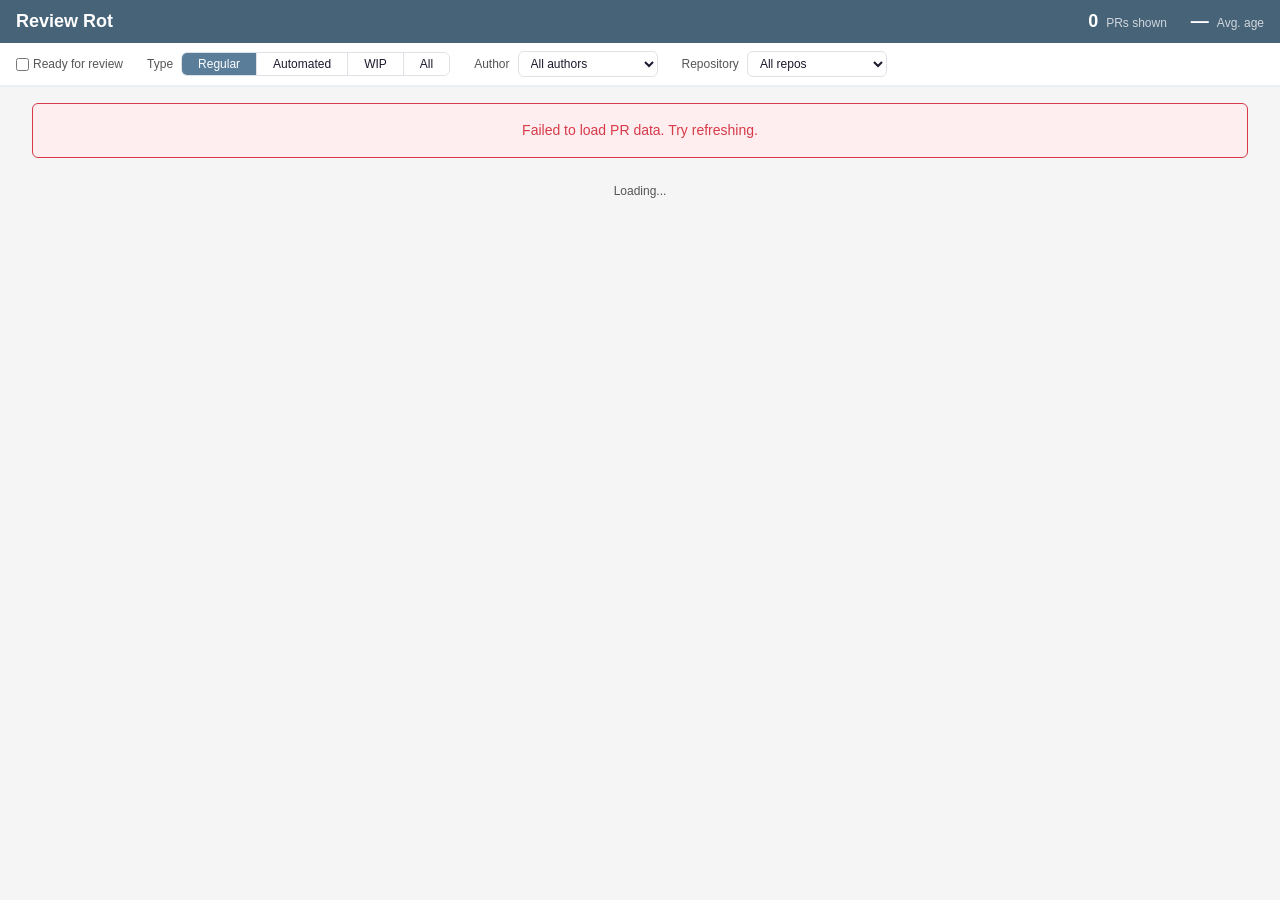
==== frontend/index.html @ d850e79e "Rewrite review-rot as a Go CLI with static frontend Replace the three-repo Python system with a sing" ====
<!DOCTYPE html>
<html lang="en">
<head>
    <meta charset="UTF-8">
    <meta name="viewport" content="width=device-width, initial-scale=1.0">
    <title id="page-title">Review Rot</title>
    <link rel="icon" id="favicon" href="data:,">
    <meta name="description" content="Dashboard showing open pull requests across monitored repositories">
    <link rel="stylesheet" href="css/style.css">
</head>
<body>
    <header class="header">
        <div class="header-row">
            <div class="header-title">
                <img id="header-logo" src="" alt="" class="header-logo" hidden>
                <h1 id="header-title">Review Rot</h1>
            </div>
            <div class="stats">
                <div class="stat">
                    <span class="stat-value" id="total-count">0</span>
                    <span class="stat-label">PRs shown</span>
                </div>
                <div class="stat">
                    <span class="stat-value" id="avg-age">—</span>
                    <span class="stat-label">Avg. age</span>
                </div>
            </div>
        </div>
    </header>

    <div class="filters">
        <div class="filter-group">
            <label class="toggle-label" title="Show only PRs that are not drafts, have passing CI, and have unreviewed changes">
                <input type="checkbox" id="ready-filter">
                <span>Ready for review</span>
            </label>
        </div>
        <div class="filter-group">
            <label class="filter-label">Type</label>
            <div class="type-buttons" id="type-filter">
                <button class="type-btn active" data-type="regular">Regular</button>
                <button class="type-btn" data-type="automated">Automated</button>
                <button class="type-btn" data-type="wip">WIP</button>
                <button class="type-btn" data-type="all">All</button>
            </div>
        </div>
        <div class="filter-group">
            <label class="filter-label" for="author-filter">Author</label>
            <select id="author-filter">
                <option value="all">All authors</option>
            </select>
        </div>
        <div class="filter-group">
            <label class="filter-label" for="repo-filter">Repository</label>
            <select id="repo-filter">
                <option value="all">All repos</option>
            </select>
        </div>
    </div>

    <div class="table-container">
        <table class="pr-table">
            <thead>
                <tr>
                    <th class="sortable" data-sort="title">PR</th>
                    <th class="sortable" data-sort="ci_status">CI</th>
                    <th class="sortable" data-sort="updated_at"><span class="col-tooltip-wrap">Updated <span class="col-tooltip" title="Time since last activity">?</span></span></th>
                    <th class="sortable" data-sort="created_at"><span class="col-tooltip-wrap">Age <span class="col-tooltip" title="Time since PR was created">?</span></span></th>
                    <th class="sortable" data-sort="threads">Unresolved <span class="col-tooltip-wrap">threads <span class="col-tooltip" title="Unresolved review threads">?</span></span></th>
                    <th class="sortable" data-sort="reviews"><span class="col-tooltip-wrap">Reviews <span class="col-tooltip" title="Number of completed reviews">?</span></span></th>
                    <th class="sortable" data-sort="re_review">Unreviewed <span class="col-tooltip-wrap">changes <span class="col-tooltip" title="PR has no reviews yet, or new commits were pushed since the last review">?</span></span></th>
                </tr>
            </thead>
            <tbody id="pr-table-body">
            </tbody>
        </table>
    </div>

    <div id="empty-state" class="empty-state" hidden>
        No pull requests match the current filters.
    </div>

    <div id="error-banner" class="error-banner" hidden>
        Failed to load PR data. Try refreshing.
    </div>

    <footer class="footer">
        <span id="last-updated">Loading...</span>
    </footer>

    <script src="js/app.js"></script>
</body>
</html>
---- frontend/css/style.css ----
:root {
    --bg: #ffffff;
    --bg-secondary: #f5f5f5;
    --bg-hover: #f1f3f5;
    --text: #1a1a2e;
    --text-secondary: #555;
    --text-on-primary: #ffffff;
    --border: #dee2e6;
    --accent: #5a7d9a;
    --accent-dark: #476378;
    --accent-light: #eaf0f5;

    --ci-success: #28a745;
    --ci-failure: #d73a49;
    --ci-pending: #dbab09;
    --ci-unknown: #959da5;

    --size-xs: #28a745;
    --size-s: #28a745;
    --size-m: #dbab09;
    --size-l: #e36209;
    --size-xl: #d73a49;
    --size-xxl: #d73a49;

    --age-warn: #b08800;
    --age-old: #e36209;
    --age-critical: #d73a49;

    --radius: 6px;
    --spacing-xs: 4px;
    --spacing-sm: 8px;
    --spacing-md: 16px;
    --spacing-lg: 24px;
    --spacing-xl: 32px;

    --font-family: -apple-system, "BlinkMacSystemFont", "Segoe UI", "Roboto", "Helvetica", "Arial", sans-serif;
    --font-size-sm: 12px;
    --font-size-base: 14px;
    --font-size-lg: 18px;
    --font-size-xl: 24px;
}

* {
    margin: 0;
    padding: 0;
    box-sizing: border-box;
}

body {
    font-family: var(--font-family);
    font-size: var(--font-size-base);
    color: var(--text);
    background: var(--bg-secondary);
    line-height: 1.5;
}

.header {
    background: var(--accent-dark);
    color: var(--text-on-primary);
    padding: var(--spacing-sm) var(--spacing-md);
}

.header-row {
    display: flex;
    align-items: center;
    justify-content: space-between;
    gap: var(--spacing-lg);
}

.header-title {
    display: flex;
    align-items: center;
    gap: var(--spacing-sm);
}

.header-logo {
    height: 32px;
    width: auto;
}

.header-title h1 {
    font-size: var(--font-size-lg);
    font-weight: 600;
    color: var(--text-on-primary);
    white-space: nowrap;
}

.stats {
    display: flex;
    gap: var(--spacing-lg);
}

.stat {
    display: flex;
    align-items: baseline;
    gap: var(--spacing-sm);
}

.stat-value {
    font-size: var(--font-size-lg);
    font-weight: 600;
    color: var(--text-on-primary);
}

.stat-label {
    color: rgba(255, 255, 255, 0.75);
    font-size: var(--font-size-sm);
}

.filters {
    display: flex;
    align-items: center;
    gap: var(--spacing-lg);
    padding: var(--spacing-sm) var(--spacing-md);
    background: var(--bg);
    border-bottom: 2px solid var(--accent-light);
    flex-wrap: wrap;
}

.filter-group {
    display: flex;
    align-items: center;
    gap: var(--spacing-sm);
}

.filter-label {
    font-size: var(--font-size-sm);
    color: var(--text-secondary);
    font-weight: 500;
}

.type-buttons {
    display: flex;
    border: 1px solid var(--border);
    border-radius: var(--radius);
    overflow: hidden;
}

.type-btn {
    padding: var(--spacing-xs) var(--spacing-md);
    border: none;
    background: var(--bg);
    cursor: pointer;
    font-size: var(--font-size-sm);
    font-family: var(--font-family);
    color: var(--text);
    border-right: 1px solid var(--border);
    transition: background 0.15s;
}

.type-btn:last-child {
    border-right: none;
}

.type-btn:hover {
    background: var(--accent-light);
}

.type-btn.active {
    background: var(--accent);
    color: #fff;
}

select {
    padding: var(--spacing-xs) var(--spacing-sm);
    border: 1px solid var(--border);
    border-radius: var(--radius);
    font-size: var(--font-size-sm);
    font-family: var(--font-family);
    background: var(--bg);
    color: var(--text);
    cursor: pointer;
    min-width: 140px;
}

select:focus {
    outline: 2px solid var(--accent);
    outline-offset: -1px;
}

.toggle-label {
    display: flex;
    align-items: center;
    gap: var(--spacing-xs);
    font-size: var(--font-size-sm);
    cursor: pointer;
    color: var(--text-secondary);
    user-select: none;
}

.toggle-label input[type="checkbox"] {
    cursor: pointer;
    accent-color: var(--accent);
}

.table-container {
    margin: var(--spacing-sm) var(--spacing-md);
    background: var(--bg);
    border: 1px solid var(--border);
    border-radius: var(--radius);
    overflow-x: auto;
}

.pr-table {
    width: 100%;
    border-collapse: collapse;
}

.pr-table th {
    text-align: center;
    padding: var(--spacing-xs) var(--spacing-sm);
    font-size: 11px;
    font-weight: 600;
    color: var(--accent-dark);
    border-bottom: 2px solid var(--accent-light);
    background: var(--accent-light);
    position: sticky;
    top: 0;
}

.pr-table th:first-child {
    text-align: left;
}

.pr-table th.sortable {
    cursor: pointer;
    user-select: none;
}

.pr-table th.sortable:hover {
    color: var(--accent);
}

.pr-table th .sort-arrow {
    display: inline;
    font-size: 10px;
}

.col-tooltip {
    display: inline-flex;
    align-items: center;
    justify-content: center;
    width: 12px;
    height: 12px;
    border-radius: 50%;
    background: var(--accent);
    color: #fff;
    font-size: 9px;
    font-weight: 700;
    cursor: help;
    margin-left: 2px;
    vertical-align: middle;
    line-height: 1;
}

.col-tooltip-wrap {
    white-space: nowrap;
}

.pr-table td {
    padding: var(--spacing-sm) var(--spacing-sm);
    border-bottom: 1px solid var(--border);
    vertical-align: middle;
    text-align: center;
    font-size: var(--font-size-sm);
}

.pr-table td:first-child {
    text-align: left;
}

.pr-table tbody tr:hover {
    background: var(--bg-hover);
}

.pr-table tbody tr:last-child td {
    border-bottom: none;
}

.pr-table th:first-child,
.pr-table td:first-child {
    width: 40%;
}

.pr-cell {
    min-width: 300px;
}

.pr-title-row {
    display: flex;
    align-items: center;
    gap: var(--spacing-sm);
}

.pr-title-row a {
    color: var(--accent);
    text-decoration: none;
    font-weight: 500;
    font-size: 13px;
}

.pr-title-row a:hover {
    text-decoration: underline;
    color: var(--accent-dark);
}

.pr-info-line {
    display: flex;
    align-items: center;
    gap: var(--spacing-sm);
    margin-top: 2px;
    font-size: var(--font-size-sm);
    color: var(--text-secondary);
}

.pr-repo {
    white-space: nowrap;
}

.avatar-sm {
    width: 16px;
    height: 16px;
    border-radius: 50%;
    flex-shrink: 0;
}

.ci-dot {
    display: inline-block;
    width: 10px;
    height: 10px;
    border-radius: 50%;
}

.ci-dot.ci-success {
    background: var(--ci-success);
}

.ci-dot.ci-failure {
    background: var(--ci-failure);
}

.ci-dot.ci-pending,
.ci-dot.ci-error {
    background: var(--ci-pending);
}

.ci-dot.ci-unknown {
    background: var(--ci-unknown);
}

.size-badge {
    display: inline-block;
    padding: 0 6px;
    border-radius: 10px;
    font-size: var(--font-size-sm);
    font-weight: 500;
    color: #fff;
    line-height: 18px;
    white-space: nowrap;
    flex-shrink: 0;
}

.size-badge.size-xs,
.size-badge.size-s {
    background: var(--size-xs);
}

.size-badge.size-m {
    background: var(--size-m);
    color: var(--text);
}

.size-badge.size-l {
    background: var(--size-l);
}

.size-badge.size-xl,
.size-badge.size-xxl {
    background: var(--size-xl);
}

.reviews-cell {
    white-space: nowrap;
}

.re-review-yes {
    font-size: var(--font-size-sm);
    line-height: 1;
}

.age-cell {
    white-space: nowrap;
}

.age-warn {
    color: var(--age-warn);
}

.age-old {
    color: var(--age-old);
}

.age-critical {
    color: var(--age-critical);
}

.draft-badge {
    display: inline-block;
    padding: 1px 6px;
    border-radius: 10px;
    font-size: var(--font-size-sm);
    font-weight: 500;
    background: var(--ci-unknown);
    color: #fff;
    margin-left: var(--spacing-xs);
    white-space: nowrap;
    flex-shrink: 0;
}

.empty-state {
    text-align: center;
    padding: var(--spacing-xl);
    color: var(--text-secondary);
    font-size: var(--font-size-lg);
}

.error-banner {
    margin: var(--spacing-md) var(--spacing-xl);
    padding: var(--spacing-md);
    background: #ffeef0;
    border: 1px solid var(--ci-failure);
    border-radius: var(--radius);
    color: var(--ci-failure);
    text-align: center;
}

.footer {
    text-align: center;
    padding: var(--spacing-sm) var(--spacing-md);
    color: var(--text-secondary);
    font-size: var(--font-size-sm);
}
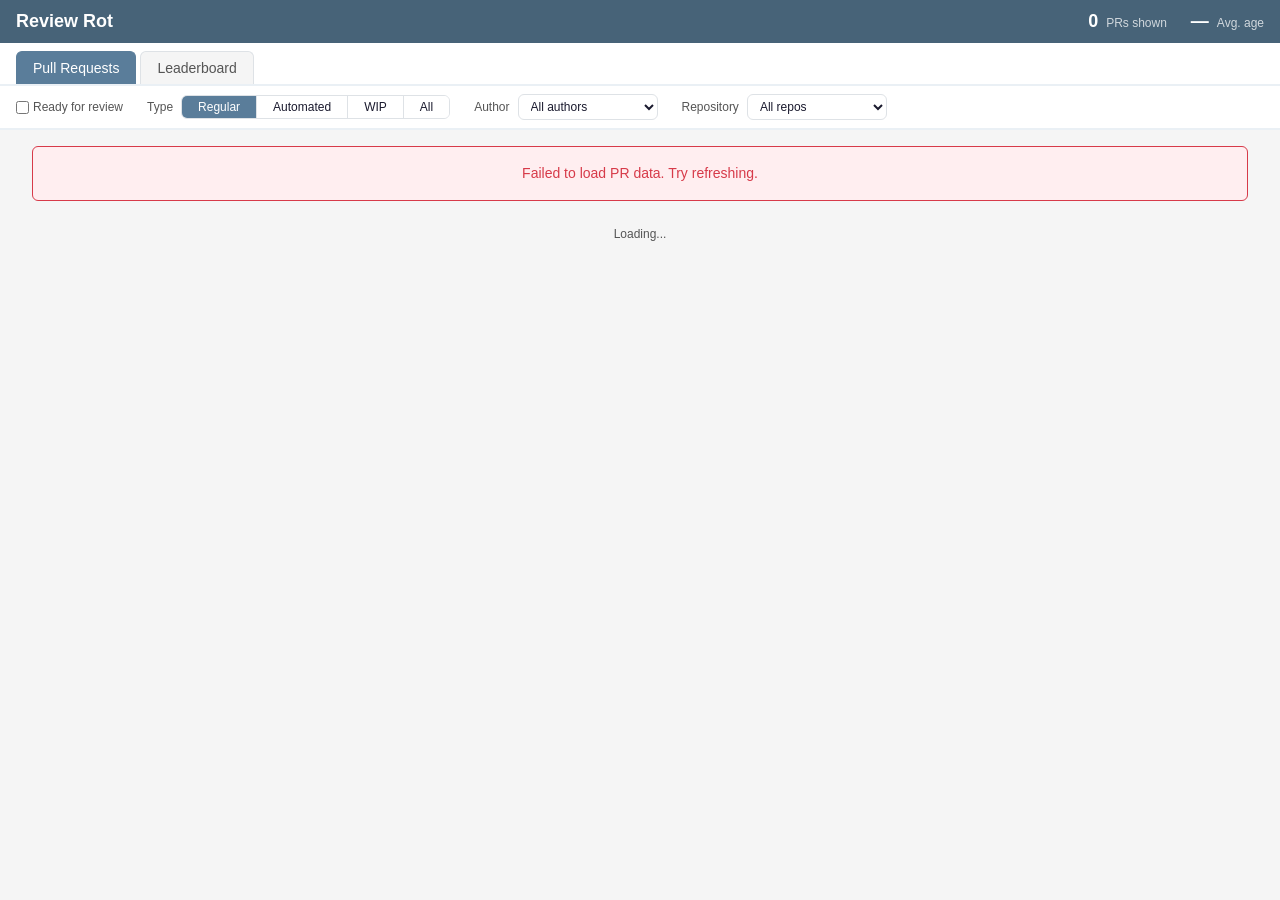
==== commit 0259e740: "Add reviewer leaderboard tab Ranks people by the number of distinct PRs they reviewed or commented o" ====
--- a/frontend/index.html
+++ b/frontend/index.html
@@ -28,57 +28,102 @@
         </div>
     </header>
 
-    <div class="filters">
-        <div class="filter-group">
-            <label class="toggle-label" title="Show only PRs that are not drafts, have passing CI, and have unreviewed changes">
-                <input type="checkbox" id="ready-filter">
-                <span>Ready for review</span>
-            </label>
-        </div>
-        <div class="filter-group">
-            <label class="filter-label">Type</label>
-            <div class="type-buttons" id="type-filter">
-                <button class="type-btn active" data-type="regular">Regular</button>
-                <button class="type-btn" data-type="automated">Automated</button>
-                <button class="type-btn" data-type="wip">WIP</button>
-                <button class="type-btn" data-type="all">All</button>
+    <nav class="view-tabs" id="view-tabs">
+        <button class="view-tab active" data-view="prs">Pull Requests</button>
+        <button class="view-tab" data-view="leaderboard">Leaderboard</button>
+    </nav>
+
+    <div id="prs-view">
+        <div class="filters">
+            <div class="filter-group">
+                <label class="toggle-label" title="Show only PRs that are not drafts, have passing CI, and have unreviewed changes">
+                    <input type="checkbox" id="ready-filter">
+                    <span>Ready for review</span>
+                </label>
+            </div>
+            <div class="filter-group">
+                <label class="filter-label">Type</label>
+                <div class="type-buttons" id="type-filter">
+                    <button class="type-btn active" data-type="regular">Regular</button>
+                    <button class="type-btn" data-type="automated">Automated</button>
+                    <button class="type-btn" data-type="wip">WIP</button>
+                    <button class="type-btn" data-type="all">All</button>
+                </div>
+            </div>
+            <div class="filter-group">
+                <label class="filter-label" for="author-filter">Author</label>
+                <select id="author-filter">
+                    <option value="all">All authors</option>
+                </select>
+            </div>
+            <div class="filter-group">
+                <label class="filter-label" for="repo-filter">Repository</label>
+                <select id="repo-filter">
+                    <option value="all">All repos</option>
+                </select>
             </div>
         </div>
-        <div class="filter-group">
-            <label class="filter-label" for="author-filter">Author</label>
-            <select id="author-filter">
-                <option value="all">All authors</option>
-            </select>
+
+        <div class="table-container">
+            <table class="pr-table">
+                <thead>
+                    <tr>
+                        <th class="sortable" data-sort="title">PR</th>
+                        <th class="sortable" data-sort="ci_status">CI</th>
+                        <th class="sortable" data-sort="updated_at"><span class="col-tooltip-wrap">Updated <span class="col-tooltip" title="Time since last activity">?</span></span></th>
+                        <th class="sortable" data-sort="created_at"><span class="col-tooltip-wrap">Age <span class="col-tooltip" title="Time since PR was created">?</span></span></th>
+                        <th class="sortable" data-sort="threads">Unresolved <span class="col-tooltip-wrap">threads <span class="col-tooltip" title="Unresolved review threads">?</span></span></th>
+                        <th class="sortable" data-sort="reviews"><span class="col-tooltip-wrap">Reviews <span class="col-tooltip" title="Number of completed reviews">?</span></span></th>
+                        <th class="sortable" data-sort="re_review">Unreviewed <span class="col-tooltip-wrap">changes <span class="col-tooltip" title="PR has no reviews yet, or new commits were pushed since the last review">?</span></span></th>
+                    </tr>
+                </thead>
+                <tbody id="pr-table-body">
+                </tbody>
+            </table>
         </div>
-        <div class="filter-group">
-            <label class="filter-label" for="repo-filter">Repository</label>
-            <select id="repo-filter">
-                <option value="all">All repos</option>
-            </select>
+
+        <div id="empty-state" class="empty-state" hidden>
+            No pull requests match the current filters.
         </div>
     </div>
 
-    <div class="table-container">
-        <table class="pr-table">
-            <thead>
-                <tr>
-                    <th class="sortable" data-sort="title">PR</th>
-                    <th class="sortable" data-sort="ci_status">CI</th>
-                    <th class="sortable" data-sort="updated_at"><span class="col-tooltip-wrap">Updated <span class="col-tooltip" title="Time since last activity">?</span></span></th>
-                    <th class="sortable" data-sort="created_at"><span class="col-tooltip-wrap">Age <span class="col-tooltip" title="Time since PR was created">?</span></span></th>
-                    <th class="sortable" data-sort="threads">Unresolved <span class="col-tooltip-wrap">threads <span class="col-tooltip" title="Unresolved review threads">?</span></span></th>
-                    <th class="sortable" data-sort="reviews"><span class="col-tooltip-wrap">Reviews <span class="col-tooltip" title="Number of completed reviews">?</span></span></th>
-                    <th class="sortable" data-sort="re_review">Unreviewed <span class="col-tooltip-wrap">changes <span class="col-tooltip" title="PR has no reviews yet, or new commits were pushed since the last review">?</span></span></th>
-                </tr>
-            </thead>
-            <tbody id="pr-table-body">
-            </tbody>
-        </table>
-    </div>
-
-    <div id="empty-state" class="empty-state" hidden>
-        No pull requests match the current filters.
-    </div>
+    <section id="leaderboard-view" hidden>
+        <div class="leaderboard-header">
+            <div class="leaderboard-heading">
+                <h2>Reviewer leaderboard</h2>
+                <div class="filter-group lb-interval-group">
+                    <label class="filter-label" for="lb-interval-slider">Interval</label>
+                    <div class="lb-slider">
+                        <input type="range" id="lb-interval-slider" min="0" max="1" value="1" step="1">
+                        <output class="lb-slider-value" id="lb-interval-value" for="lb-interval-slider"></output>
+                    </div>
+                    <div class="type-buttons" id="lb-interval-presets"></div>
+                </div>
+            </div>
+            <p class="leaderboard-subtitle" id="leaderboard-subtitle"></p>
+        </div>
+        <div class="table-container">
+            <table class="leaderboard-table">
+                <colgroup>
+                    <col class="lb-col-rank">
+                    <col class="lb-col-reviewer">
+                    <col class="lb-col-count">
+                </colgroup>
+                <thead>
+                    <tr>
+                        <th class="lb-rank-head"></th>
+                        <th>Reviewer</th>
+                        <th><span class="col-tooltip-wrap">PRs reviewed <span class="col-tooltip" title="Distinct pull requests the person reviewed or commented on in the window">?</span></span></th>
+                    </tr>
+                </thead>
+                <tbody id="leaderboard-body">
+                </tbody>
+            </table>
+        </div>
+        <div id="leaderboard-empty" class="empty-state" hidden>
+            No reviewer activity in this window.
+        </div>
+    </section>
 
     <div id="error-banner" class="error-banner" hidden>
         Failed to load PR data. Try refreshing.
--- a/frontend/css/style.css
+++ b/frontend/css/style.css
@@ -440,3 +440,324 @@
     color: var(--text-secondary);
     font-size: var(--font-size-sm);
 }
+
+.view-tabs {
+    display: flex;
+    gap: var(--spacing-xs);
+    padding: var(--spacing-sm) var(--spacing-md) 0;
+    background: var(--bg);
+    border-bottom: 2px solid var(--accent-light);
+}
+
+.view-tab {
+    padding: var(--spacing-sm) var(--spacing-md);
+    border: 1px solid var(--border);
+    border-bottom: none;
+    border-radius: var(--radius) var(--radius) 0 0;
+    background: var(--bg-secondary);
+    color: var(--text-secondary);
+    cursor: pointer;
+    font-size: var(--font-size-base);
+    font-family: var(--font-family);
+    font-weight: 500;
+    transition: background 0.15s, color 0.15s;
+}
+
+.view-tab:hover {
+    background: var(--accent-light);
+    color: var(--accent-dark);
+}
+
+.view-tab.active {
+    background: var(--accent);
+    color: #fff;
+    border-color: var(--accent);
+}
+
+.leaderboard-header {
+    padding: var(--spacing-md) var(--spacing-md) 0;
+}
+
+.leaderboard-heading {
+    display: flex;
+    align-items: center;
+    justify-content: space-between;
+    gap: var(--spacing-md);
+    flex-wrap: wrap;
+}
+
+.leaderboard-header h2 {
+    font-size: var(--font-size-lg);
+    font-weight: 600;
+    color: var(--accent-dark);
+}
+
+.leaderboard-subtitle {
+    color: var(--text-secondary);
+    font-size: var(--font-size-sm);
+    margin-top: 2px;
+}
+
+.leaderboard-table {
+    width: 100%;
+    border-collapse: collapse;
+}
+
+.leaderboard-table th {
+    text-align: left;
+    padding: var(--spacing-xs) var(--spacing-sm);
+    font-size: 11px;
+    font-weight: 600;
+    color: var(--accent-dark);
+    background: var(--accent-light);
+    border-bottom: 2px solid var(--accent-light);
+    position: sticky;
+    top: 0;
+}
+
+.leaderboard-table td {
+    padding: var(--spacing-sm);
+    border-bottom: 1px solid var(--border);
+    vertical-align: middle;
+    font-size: var(--font-size-base);
+}
+
+.leaderboard-table tbody tr:hover {
+    background: var(--bg-hover);
+}
+
+.leaderboard-table tbody tr:last-child td {
+    border-bottom: none;
+}
+
+.lb-rank-head {
+    width: 48px;
+    text-align: center;
+}
+
+.lb-rank {
+    width: 48px;
+    text-align: center;
+    font-weight: 600;
+    font-size: var(--font-size-lg);
+}
+
+.lb-reviewer a {
+    color: var(--accent);
+    text-decoration: none;
+    font-weight: 500;
+}
+
+.lb-reviewer a:hover {
+    text-decoration: underline;
+    color: var(--accent-dark);
+}
+
+/* Column widths: rank fixed, PRs-reviewed takes two thirds, reviewer the rest. */
+.lb-col-rank {
+    width: 56px;
+}
+
+.lb-col-count {
+    width: 66%;
+}
+
+.leaderboard-table td {
+    vertical-align: middle;
+}
+
+.lb-reviewer-inner {
+    display: flex;
+    align-items: center;
+    gap: var(--spacing-sm);
+}
+
+.lb-reviewer .avatar-sm {
+    width: 24px;
+    height: 24px;
+}
+
+.lb-count-inner {
+    display: flex;
+    align-items: center;
+    gap: var(--spacing-md);
+}
+
+.lb-meter {
+    flex: 1;
+    height: 14px;
+    background: rgba(36, 95, 136, 0.12);
+    border-radius: 4px;
+    overflow: hidden;
+}
+
+/* Flat Material fill; grows from 0 to its value on (re)render. */
+.lb-meter-fill {
+    display: block;
+    height: 100%;
+    min-width: 3px;
+    width: var(--lb-w, 0);
+    border-radius: 4px;
+    background: #245f88;
+    animation: lb-grow 0.6s cubic-bezier(0.4, 0, 0.2, 1);
+}
+
+@keyframes lb-grow {
+    from { width: 0; }
+    to { width: var(--lb-w, 0); }
+}
+
+/* Podium colors for the top three. */
+.lb-meter-fill.rank-1 { background: #fabc09; }
+.lb-meter-fill.rank-2 { background: #ace2ff; }
+.lb-meter-fill.rank-3 { background: #f1511b; }
+
+.lb-count-value {
+    min-width: 2ch;
+    text-align: right;
+    font-weight: 600;
+    font-size: var(--font-size-lg);
+    font-variant-numeric: tabular-nums;
+    color: var(--text);
+}
+
+@media (prefers-reduced-motion: reduce) {
+    .lb-meter-fill { animation: none; }
+}
+
+.lb-row {
+    cursor: pointer;
+}
+
+.lb-row:focus-visible {
+    outline: 2px solid var(--accent);
+    outline-offset: -2px;
+}
+
+.lb-chevron {
+    display: inline-block;
+    font-size: 10px;
+    color: var(--text-secondary);
+    transition: transform 0.15s;
+    flex-shrink: 0;
+}
+
+.lb-row.expanded .lb-chevron {
+    transform: rotate(90deg);
+}
+
+.lb-detail-cell {
+    padding: 0 0 0 40px !important;
+    background: var(--bg-secondary);
+}
+
+.lb-pr-table {
+    width: 100%;
+    border-collapse: collapse;
+    font-size: var(--font-size-sm);
+}
+
+.lb-pr-table th {
+    text-align: left;
+    padding: var(--spacing-xs) var(--spacing-sm);
+    font-size: 11px;
+    font-weight: 600;
+    color: var(--text-secondary);
+    text-transform: uppercase;
+    letter-spacing: 0.03em;
+    border-bottom: 1px solid var(--border);
+    background: transparent;
+}
+
+.lb-pr-table td {
+    padding: var(--spacing-xs) var(--spacing-sm);
+    border-bottom: 1px solid var(--border);
+    vertical-align: middle;
+}
+
+.lb-pr-table tbody tr:last-child td {
+    border-bottom: none;
+}
+
+.lb-pr-table a {
+    color: var(--accent);
+    text-decoration: none;
+}
+
+.lb-pr-table a:hover {
+    text-decoration: underline;
+    color: var(--accent-dark);
+}
+
+.lb-pr-title {
+    width: 45%;
+}
+
+.lb-pr-repo,
+.lb-pr-author {
+    color: var(--text-secondary);
+    white-space: nowrap;
+}
+
+.lb-pr-date {
+    white-space: nowrap;
+    color: var(--text-secondary);
+    font-variant-numeric: tabular-nums;
+}
+
+/* Interval slider */
+.lb-interval-group {
+    gap: var(--spacing-md);
+}
+
+.lb-slider {
+    display: flex;
+    align-items: center;
+    gap: var(--spacing-sm);
+}
+
+.lb-slider-value {
+    min-width: 56px;
+    font-size: var(--font-size-sm);
+    font-weight: 600;
+    color: var(--accent-dark);
+    font-variant-numeric: tabular-nums;
+}
+
+input[type="range"]#lb-interval-slider {
+    -webkit-appearance: none;
+    appearance: none;
+    width: 180px;
+    height: 6px;
+    border-radius: 999px;
+    background: linear-gradient(90deg, var(--accent) 0%, var(--accent) var(--lb-slider-pct, 100%), var(--accent-light) var(--lb-slider-pct, 100%), var(--accent-light) 100%);
+    cursor: pointer;
+    outline: none;
+}
+
+#lb-interval-slider::-webkit-slider-thumb {
+    -webkit-appearance: none;
+    appearance: none;
+    width: 16px;
+    height: 16px;
+    border-radius: 50%;
+    background: var(--accent);
+    border: 2px solid #fff;
+    box-shadow: 0 0 4px rgba(90, 125, 154, 0.6);
+    cursor: pointer;
+}
+
+#lb-interval-slider::-moz-range-thumb {
+    width: 16px;
+    height: 16px;
+    border-radius: 50%;
+    background: var(--accent);
+    border: 2px solid #fff;
+    box-shadow: 0 0 4px rgba(90, 125, 154, 0.6);
+    cursor: pointer;
+}
+
+#lb-interval-slider:focus-visible {
+    outline: 2px solid var(--accent);
+    outline-offset: 3px;
+}
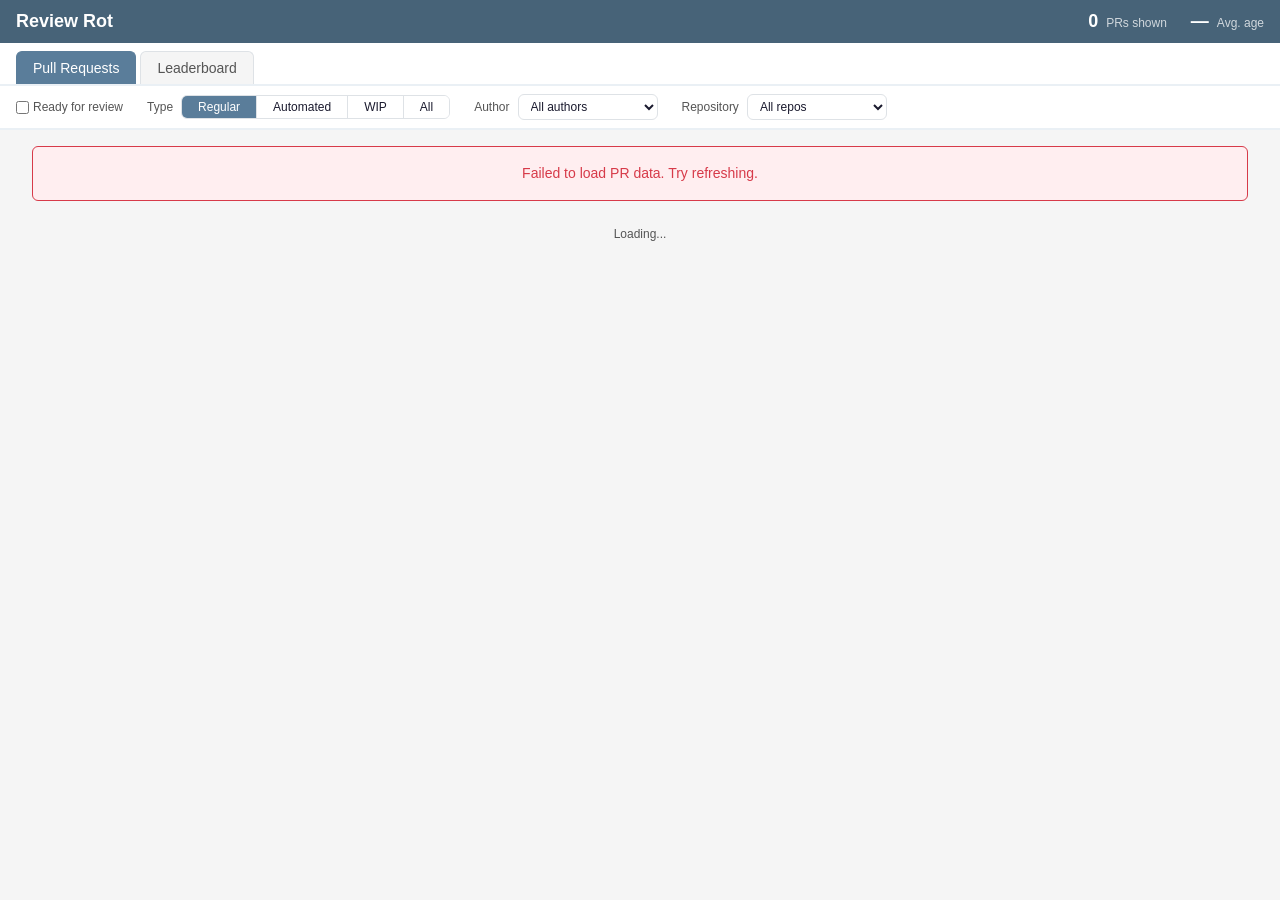
==== commit af833ba1: "Show approvals and gate Ready on current requests Display approvals instead of review participation " ====
--- a/frontend/index.html
+++ b/frontend/index.html
@@ -36,7 +36,7 @@
     <div id="prs-view">
         <div class="filters">
             <div class="filter-group">
-                <label class="toggle-label" title="Show only PRs that are not drafts, have passing CI, and have unreviewed changes">
+                <label class="toggle-label" title="Show only non-draft PRs with passing CI, no outstanding change requests on the current head, and fewer than the required current-head approvals">
                     <input type="checkbox" id="ready-filter">
                     <span>Ready for review</span>
                 </label>
@@ -72,9 +72,9 @@
                         <th class="sortable" data-sort="ci_status">CI</th>
                         <th class="sortable" data-sort="updated_at"><span class="col-tooltip-wrap">Updated <span class="col-tooltip" title="Time since last activity">?</span></span></th>
                         <th class="sortable" data-sort="created_at"><span class="col-tooltip-wrap">Age <span class="col-tooltip" title="Time since PR was created">?</span></span></th>
-                        <th class="sortable" data-sort="threads">Unresolved <span class="col-tooltip-wrap">threads <span class="col-tooltip" title="Unresolved review threads">?</span></span></th>
-                        <th class="sortable" data-sort="reviews"><span class="col-tooltip-wrap">Reviews <span class="col-tooltip" title="Number of completed reviews">?</span></span></th>
-                        <th class="sortable" data-sort="re_review">Unreviewed <span class="col-tooltip-wrap">changes <span class="col-tooltip" title="PR has no reviews yet, or new commits were pushed since the last review">?</span></span></th>
+                        <th class="sortable" data-sort="threads">Unresolved <span class="col-tooltip-wrap">threads + requests <span class="col-tooltip" title="Unresolved inline review threads plus outstanding change requests, including requests on older commits; resolving a thread does not clear a change request">?</span></span></th>
+                        <th class="sortable" data-sort="reviews"><span class="col-tooltip-wrap">Approvals <span class="col-tooltip" title="Distinct human, non-author reviewers with an effective approval on the current head">?</span></span></th>
+                        <th class="sortable" data-sort="re_review">Unreviewed <span class="col-tooltip-wrap">changes <span class="col-tooltip" title="No eligible reviewer has submitted an approval or change request on the current head">?</span></span></th>
                     </tr>
                 </thead>
                 <tbody id="pr-table-body">
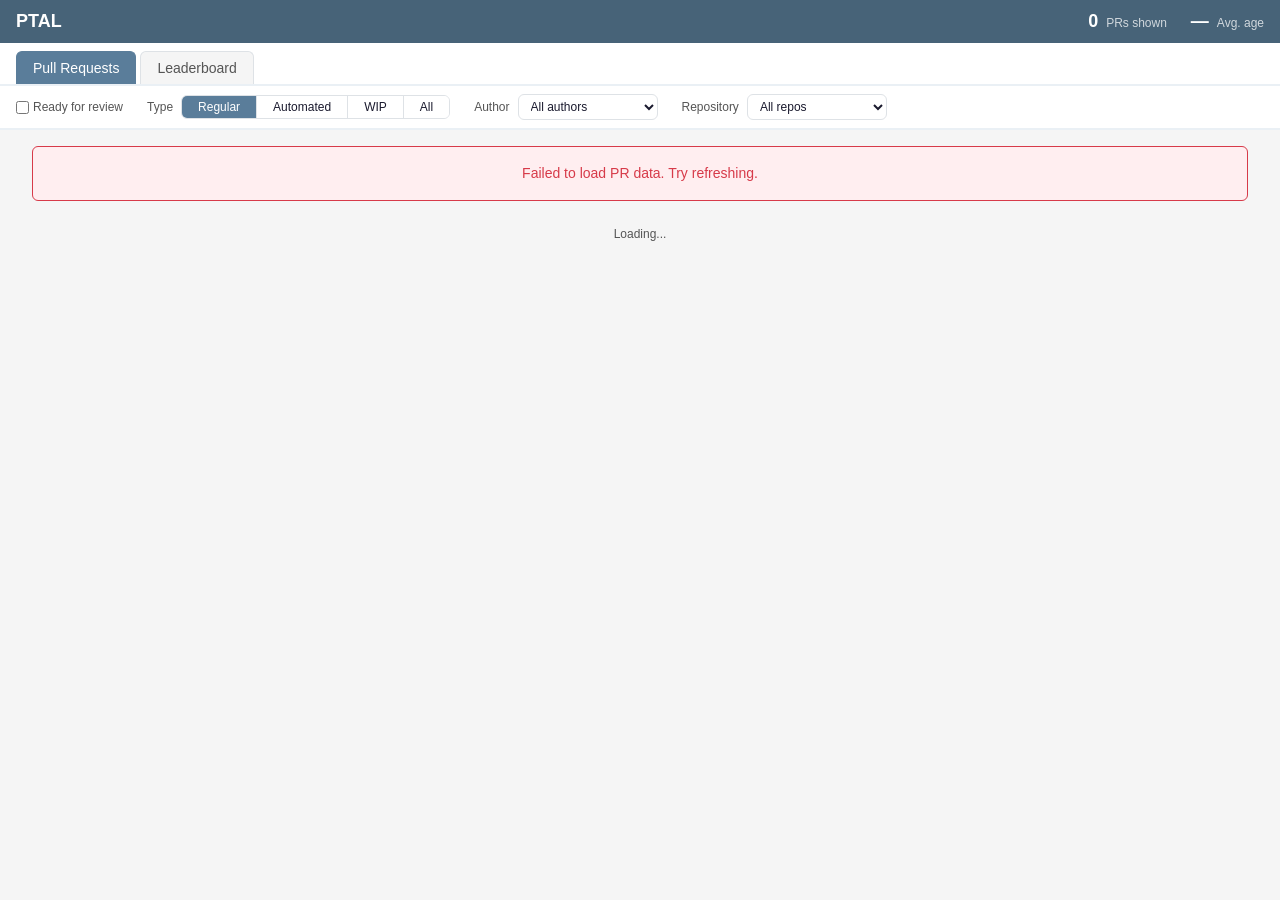
==== commit 4cbbcbef: "Rename dashboard branding to PTAL" ====
--- a/frontend/index.html
+++ b/frontend/index.html
@@ -3,7 +3,7 @@
 <head>
     <meta charset="UTF-8">
     <meta name="viewport" content="width=device-width, initial-scale=1.0">
-    <title id="page-title">Review Rot</title>
+    <title id="page-title">PTAL</title>
     <link rel="icon" id="favicon" href="data:,">
     <meta name="description" content="Dashboard showing open pull requests across monitored repositories">
     <link rel="stylesheet" href="css/style.css">
@@ -13,7 +13,7 @@
         <div class="header-row">
             <div class="header-title">
                 <img id="header-logo" src="" alt="" class="header-logo" hidden>
-                <h1 id="header-title">Review Rot</h1>
+                <h1 id="header-title">PTAL</h1>
             </div>
             <div class="stats">
                 <div class="stat">
@@ -74,7 +74,6 @@
                         <th class="sortable" data-sort="created_at"><span class="col-tooltip-wrap">Age <span class="col-tooltip" title="Time since PR was created">?</span></span></th>
                         <th class="sortable" data-sort="threads">Unresolved <span class="col-tooltip-wrap">threads + requests <span class="col-tooltip" title="Unresolved inline review threads plus outstanding change requests, including requests on older commits; resolving a thread does not clear a change request">?</span></span></th>
                         <th class="sortable" data-sort="reviews"><span class="col-tooltip-wrap">Approvals <span class="col-tooltip" title="Distinct human, non-author reviewers with an effective approval on the current head">?</span></span></th>
-                        <th class="sortable" data-sort="re_review">Unreviewed <span class="col-tooltip-wrap">changes <span class="col-tooltip" title="No eligible reviewer has submitted an approval or change request on the current head">?</span></span></th>
                     </tr>
                 </thead>
                 <tbody id="pr-table-body">
--- a/frontend/css/style.css
+++ b/frontend/css/style.css
@@ -383,11 +383,6 @@
     white-space: nowrap;
 }
 
-.re-review-yes {
-    font-size: var(--font-size-sm);
-    line-height: 1;
-}
-
 .age-cell {
     white-space: nowrap;
 }
